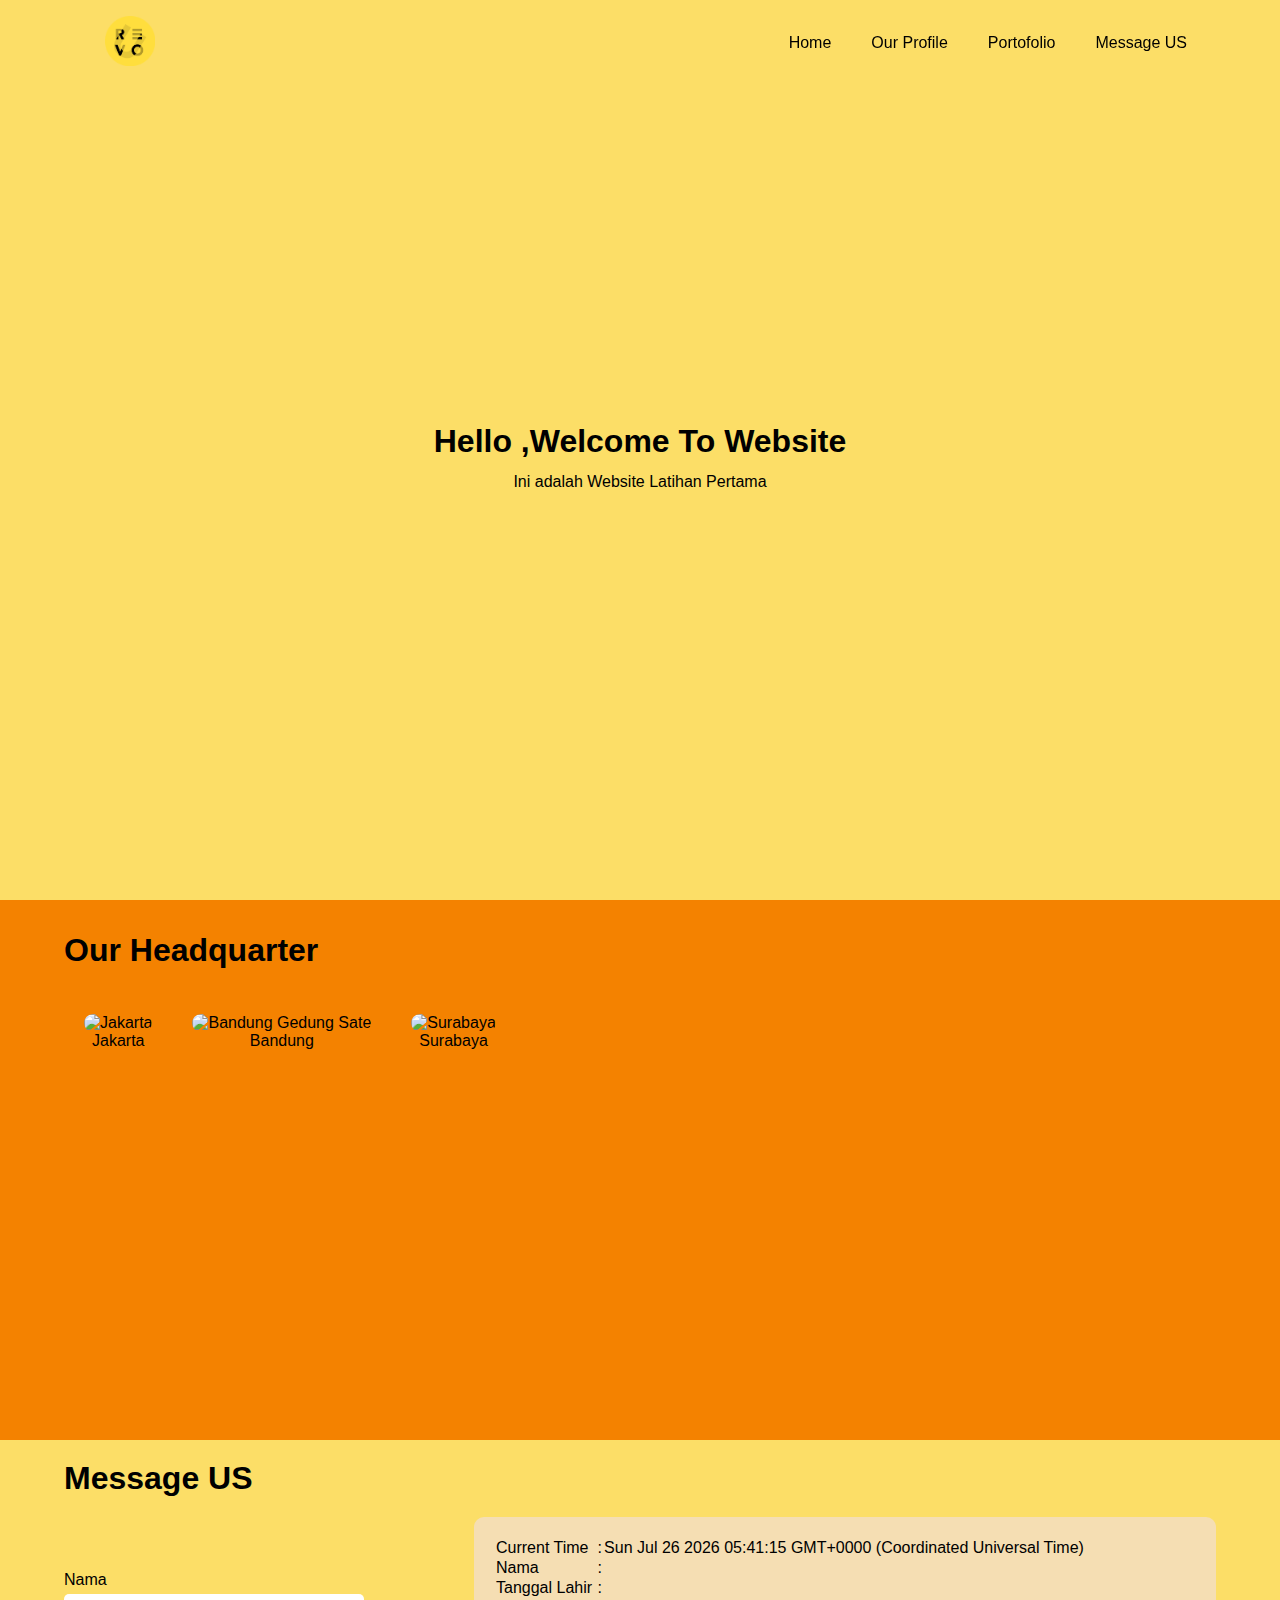
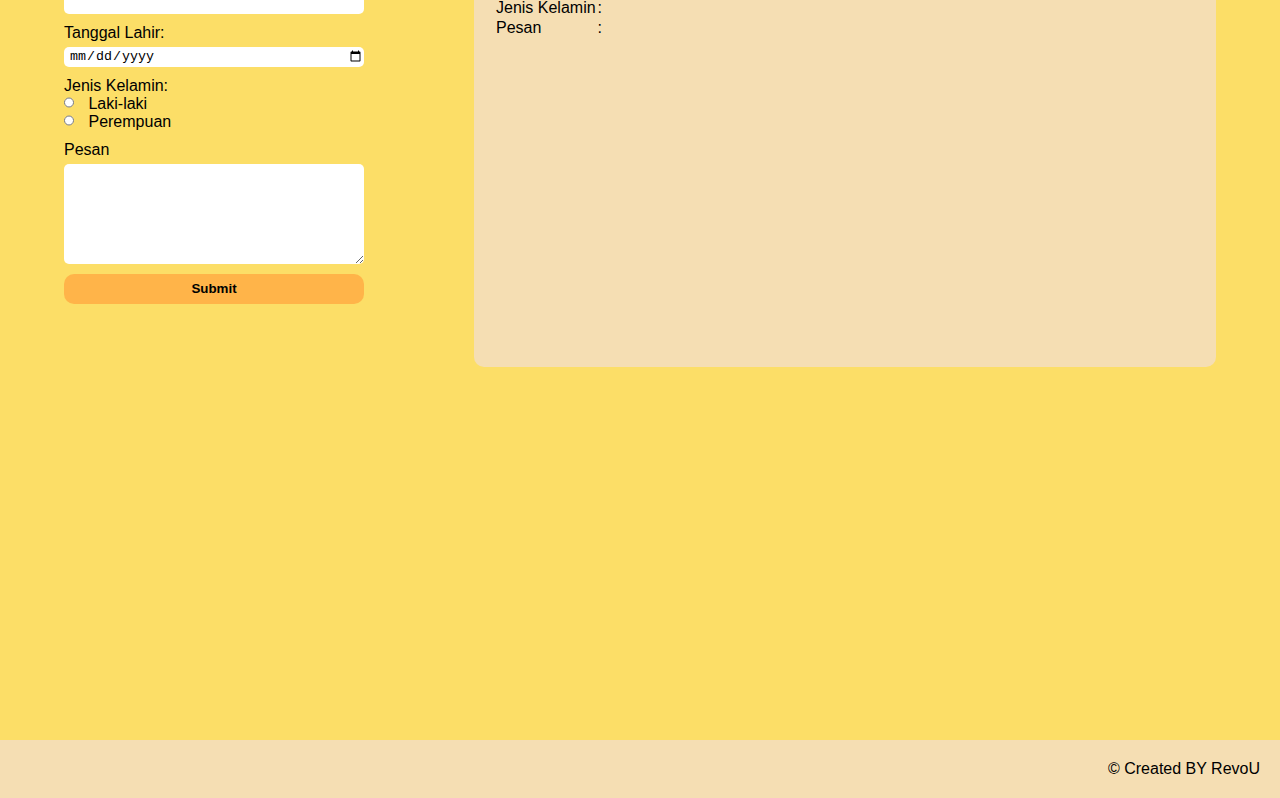
==== index.html @ cff4525e "initial commit" ====
<!DOCTYPE html>
<html lang="en">
  <head>
    <meta charset="UTF-8" />
    <meta http-equiv="X-UA-Compatible" content="IE=edge" />
    <meta name="viewport" content="width=device-width, initial-scale=1.0" />
    <title>Revou</title>
    <!-- Link CSS -->
    <link rel="stylesheet" href="assets/css/index.css" />
  </head>
  <body onload="display_ct()" id="home">
    <!-- Navbar Start -->
    <nav class="navbar">
      <div class="container">
        <div class="row">
          <div class="col-logo">
            <img src="assets/img/logo.png" alt="Logo Revou" />
          </div>
          <div class="col-navigation">
            <ul>
              <li><a href="#home">Home</a></li>
              <li><a href="profile.html">Our Profile</a></li>
              <li><a href="portofolio.html">Portofolio</a></li>
              <li><a href="#contact">Message US</a></li>
            </ul>
          </div>
        </div>
      </div>
    </nav>
    <!-- Navbar End -->
    <!-- Hero Start -->
    <div class="hero">
      <div class="container">
        <div class="row">
          <h1>Hello <span id="welcome-nama"></span>,Welcome To Website</h1>
          <p>Ini adalah Website Latihan Pertama</p>
        </div>
      </div>
    </div>
    <!-- Hero End -->
    <!-- Content Start -->
    <div class="content">
      <div class="container">
        <div class="row">
          <h1>Our Headquarter</h1>
          <div class="group-card">
            <div class="card">
              <img
                src="https://pict.sindonews.net/dyn/850/pena/news/2021/02/26/173/348284/beragam-nama-jakarta-sejak-tahun-397-sampai-sekarang-txm.jpg"
                alt="Jakarta"
              />
              <p>Jakarta</p>
            </div>
            <div class="card">
              <img
                src="https://badan-penghubung.jabarprov.go.id/wp-content/uploads/2020/12/gedung-sate.jpg"
                alt="Bandung Gedung Sate"
              />
              <p>Bandung</p>
            </div>
            <div class="card">
              <img
                src="https://ikbis.ac.id/wp-content/uploads/2021/03/Anda-di-Surabaya-Inilah-Pentingnya-Menggunakan-Konsultan-Pajak-Surabaya-1024x681.jpg"
                alt="Surabaya"
              />
              <p>Surabaya</p>
            </div>
          </div>
        </div>
      </div>
    </div>
    <!-- Content End -->
    <!-- Contact Start -->
    <div class="contact" id="contact">
      <div class="container">
        <div class="row">
          <div class="column-title">
            <h1>Message US</h1>
          </div>
          <div class="column-group">
            <div class="column-form">
              <form
                name="message-form"
                onsubmit="return validateForm()"
                action=""
                method="post"
              >
                <div class="form-group">
                  <label for="nama">Nama</label>
                  <input type="text" name="nama" id="nama" />
                </div>
                <div class="form-group">
                  <label for="date">Tanggal Lahir:</label>
                  <input type="date" name="birth-date" id="date" />
                </div>
                <div class="form-group">
                  <label for="gender">Jenis Kelamin:</label>
                  <div class="form-input">
                    <input
                      type="radio"
                      name="gender"
                      value="Laki-laki"
                      id="male"
                    />
                    <label for="male">Laki-laki</label>
                  </div>
                  <div class="form-input">
                    <input
                      type="radio"
                      name="gender"
                      value="Perempuan"
                      id="female"
                    />
                    <label for="female">Perempuan</label>
                  </div>
                </div>
                <div class="form-group">
                  <label for="pesan">Pesan</label>
                  <textarea
                    name="pesan"
                    id="pesan"
                    cols="30"
                    rows="10"
                  ></textarea>
                </div>
                <div class="form-group">
                  <input
                    type="button"
                    value="Submit"
                    id="btnSubmit"
                    class="btn btn-primary"
                  />
                </div>
              </form>
            </div>
            <div class="column-card">
              <table>
                <tr>
                  <td>Current Time</td>
                  <td>:</td>
                  <td id="current_time"></td>
                </tr>
                <tr>
                  <td>Nama</td>
                  <td>:</td>
                  <td id="inputNama"></td>
                </tr>
                <tr>
                  <td>Tanggal Lahir</td>
                  <td>:</td>
                  <td id="inputDate"></td>
                </tr>
                <tr>
                  <td>Jenis Kelamin</td>
                  <td>:</td>
                  <td id="inputGender"></td>
                </tr>
                <tr>
                  <td>Pesan</td>
                  <td>:</td>
                  <td id="inputPesan"></td>
                </tr>
              </table>
            </div>
          </div>
        </div>
      </div>
    </div>

    <footer>
      <p>&copy; Created BY RevoU</p>
    </footer>
    <script src="assets/js/script.js"></script>
  </body>
</html>
---- assets/css/index.css ----
* {
  box-sizing: border-box;
  margin: 0;
  padding: 0;
}

body {
  font-family: "Quicksand", sans-serif;
}

.navbar {
  display: flex;
  padding: 0px 10px 0 10px;
  width: 100%;
  justify-content: space-between;
  position: fixed;
  transition: all 0.3s ease;
  z-index: 9999;
}

.navbar .row {
  display: flex;
  align-items: center;
  justify-content: space-between;
}

.navbar.active {
  background-color: #fcde67;
}

.navbar .col-logo img {
  margin: 1rem 2rem;
  height: 50px;
  width: 50px;
}

.navbar .col-navigation ul {
  display: flex;
  align-items: center;
}

.navbar .col-navigation li {
  list-style-type: none;
  margin-inline: 20px;
}

.navbar .col-navigation a {
  color: black;
  display: block;
  text-decoration: none;
  font-size: 1rem;
}

.navbar .col-navigation a:hover {
  font-weight: bold;
}

.navbar .col-navigation i {
  display: flex;
  align-items: center;
}

.hero {
  width: 100%;
  min-height: 100vh;
  display: flex;
  align-items: center;
  background-color: #fcde67;
}
.container {
  width: 90%;
  margin-inline: auto;
}

.hero .row {
  display: flex;
  flex-direction: column;
  justify-content: center;
  align-items: center;
}

.hero h1 {
  line-height: 4rem;
}

.content {
  display: flex;
  width: 100%;
  min-height: 60vh;
  background-color: #f48200;
}

.content .row .group-card {
  display: flex;
  margin-top: 2.8rem;
  flex-wrap: wrap;
}

.content h1 {
  margin-top: 2rem;
}

.content .row .card {
  margin-inline: 20px;
  text-align: center;
}

.content .row .group-card .card img {
  width: 200px;
  height: 200px;
  border-radius: 100px;
}

.contact {
  width: 100%;
  min-height: 100vh;
  background-color: #fcde67;
}

.contact .row .column-group {
  display: flex;
  align-items: center;
}

.contact .row .column-group .column-form form .form-group {
  display: flex;
  flex-direction: column;
  margin-bottom: 10px;
}

.contact .row .column-title h1 {
  padding: 20px 0 20px 0;
}

.contact .row .column-group .column-form form .form-group input[type="text"],
.contact .row .column-group .column-form form .form-group input[type="date"] {
  width: 300px;
  height: 20px;
  border-radius: 5px;
  border: none;
  margin-top: 5px;
  padding-left: 5px;
}

.contact .row .column-form form .form-group input[type="radio"] {
  width: 10px;
  margin-right: 10px;
}

.contact .row .column-form form .form-group textarea {
  width: 300px;
  height: 100px;
  padding: 10px 10px;
  margin-top: 5px;
  border-radius: 5px;
  border: none;
  margin-right: 10px;
}
.contact .row .column-form form .form-group input[type="button"] {
  width: 300px;
  height: 30px;
  border-radius: 10px;
  border: none;
  background-color: #ffb449;
  font-weight: bold;
  cursor: pointer;
  transition: all 0.3s ease;
}

.contact .row .column-card {
  width: 100%;
  min-height: 50vh;
  padding: 20px 20px;
  border-radius: 10px;
  background-color: wheat;
  margin-left: 100px;
}

footer {
  min-height: 2vh;
  background-color: wheat;
  text-align: end;
  padding: 20px 20px;
}

@media screen and (min-width: 992px) {
  .contact .row .column-group {
    flex-direction: row;
    padding-bottom: 20px;
  }
}

@media screen and (max-width: 768px) {
  .content .row .group-card {
    justify-content: center;
    padding-bottom: 20px;
  }

  .contact .row .column-group {
    flex-direction: column;
    padding-bottom: 20px;
  }

  .contact .row .column-card {
    margin-left: 0px;
  }
}

@media screen and (max-width: 460px) {
  .container {
    width: 88%;
    margin-inline: auto;
  }

  .navbar .row .col-logo img {
    width: 30px;
    height: 30px;
    margin: auto;
  }

  .navbar .row .col-navigation ul li a {
    font-size: 10px;
  }

  .hero .row {
    text-align: center;
  }

  .content .row .group-card {
    justify-content: center;
  }

  .content .row .group-card .card {
    padding-bottom: 40px;
  }

  .content .row .group-card .card p {
    padding-top: 20px;
  }

  .contact .row .column-group {
    flex-direction: column;
    padding-bottom: 20px;
  }
  .contact .row .column-card {
    margin-left: 0px;
  }

  footer {
    text-align: center;
  }
}
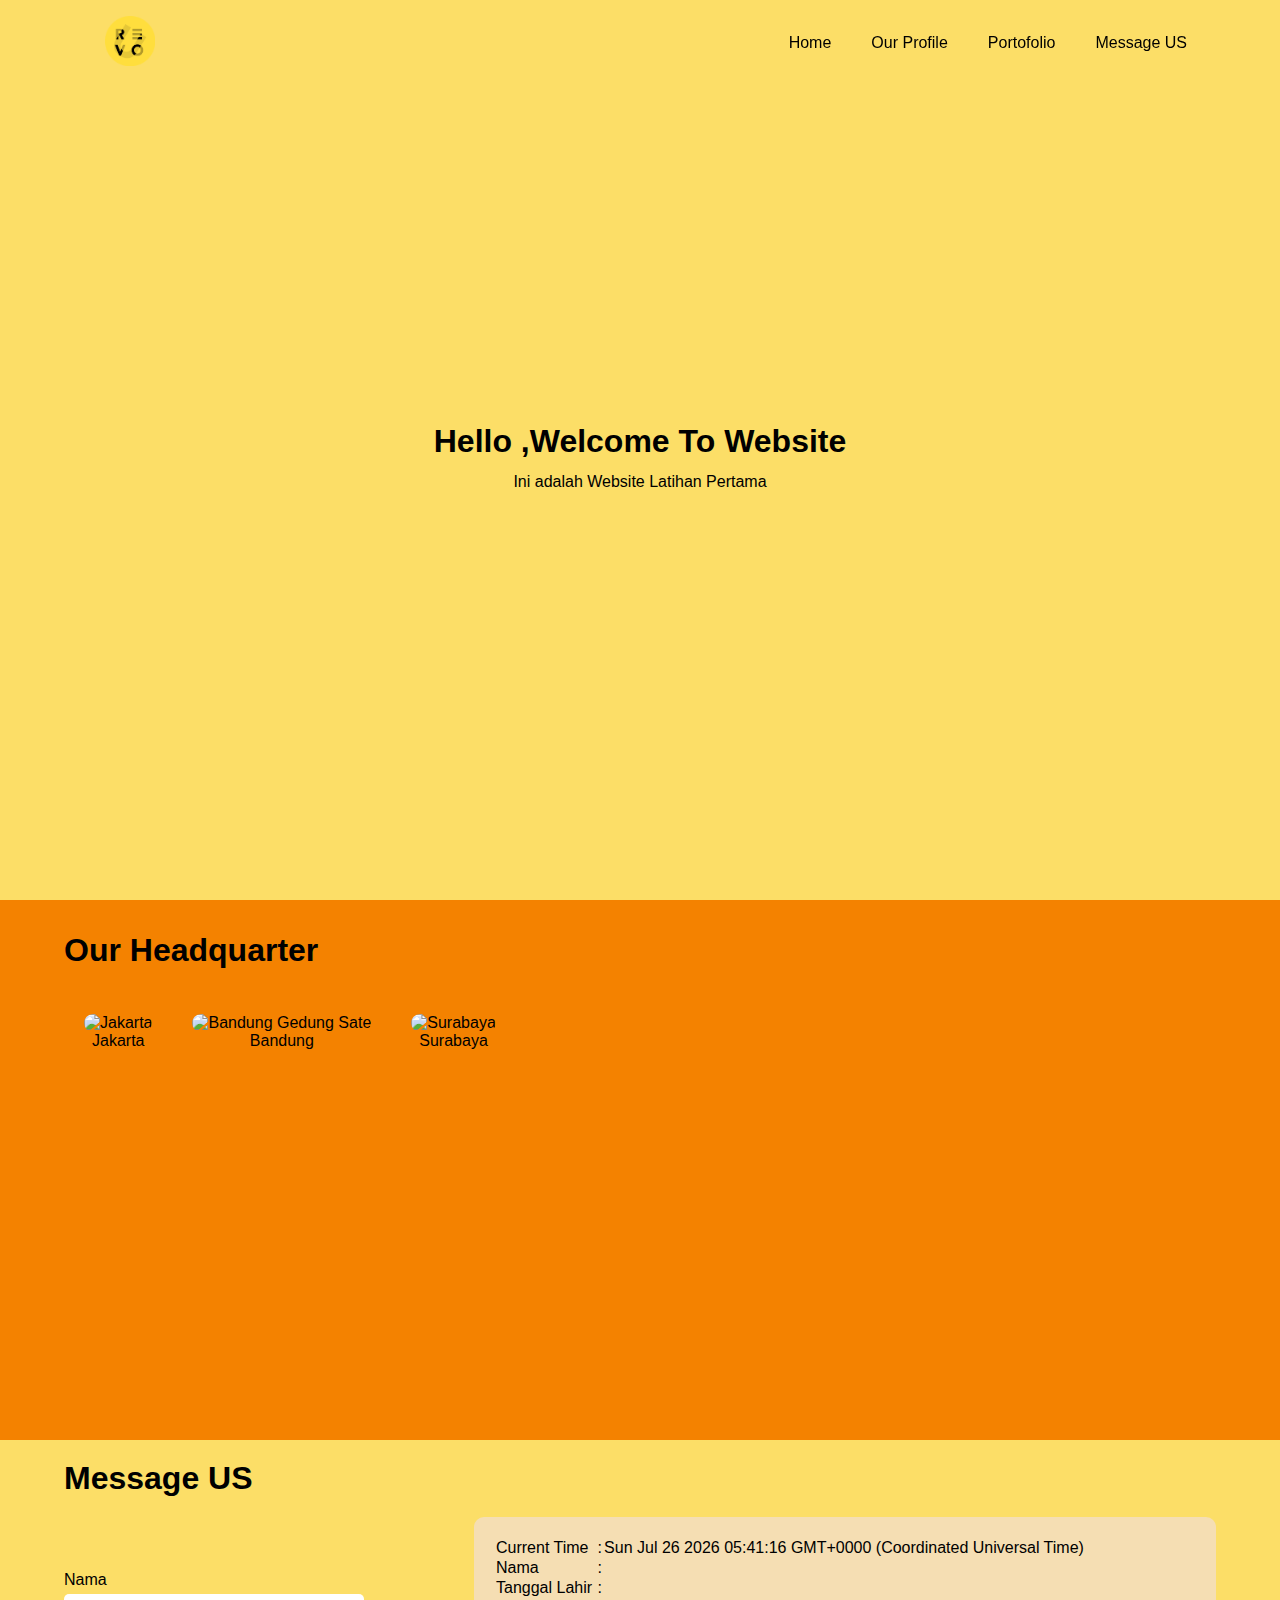
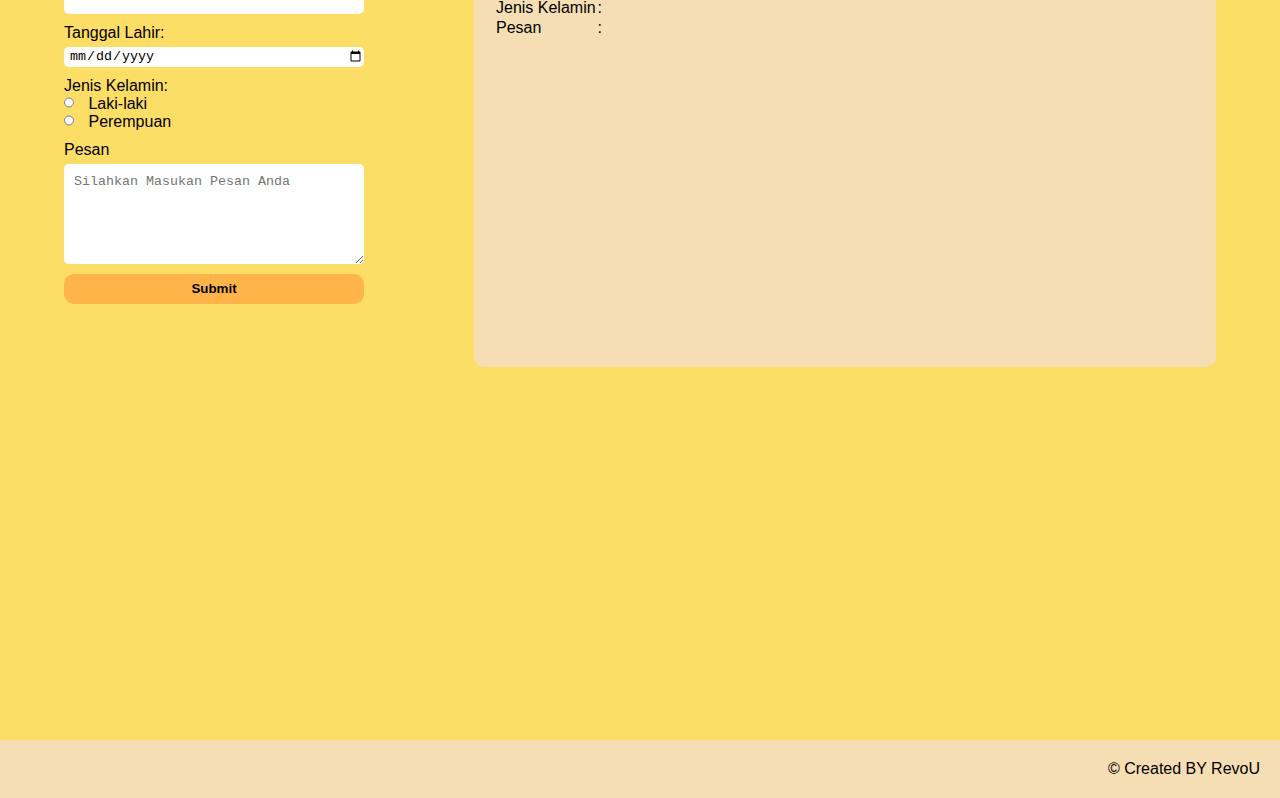
==== commit 52fa4fdd: "add placeholder" ====
--- a/index.html
+++ b/index.html
@@ -121,6 +121,7 @@
                     id="pesan"
                     cols="30"
                     rows="10"
+                    placeholder="Silahkan Masukan Pesan Anda"
                   ></textarea>
                 </div>
                 <div class="form-group">
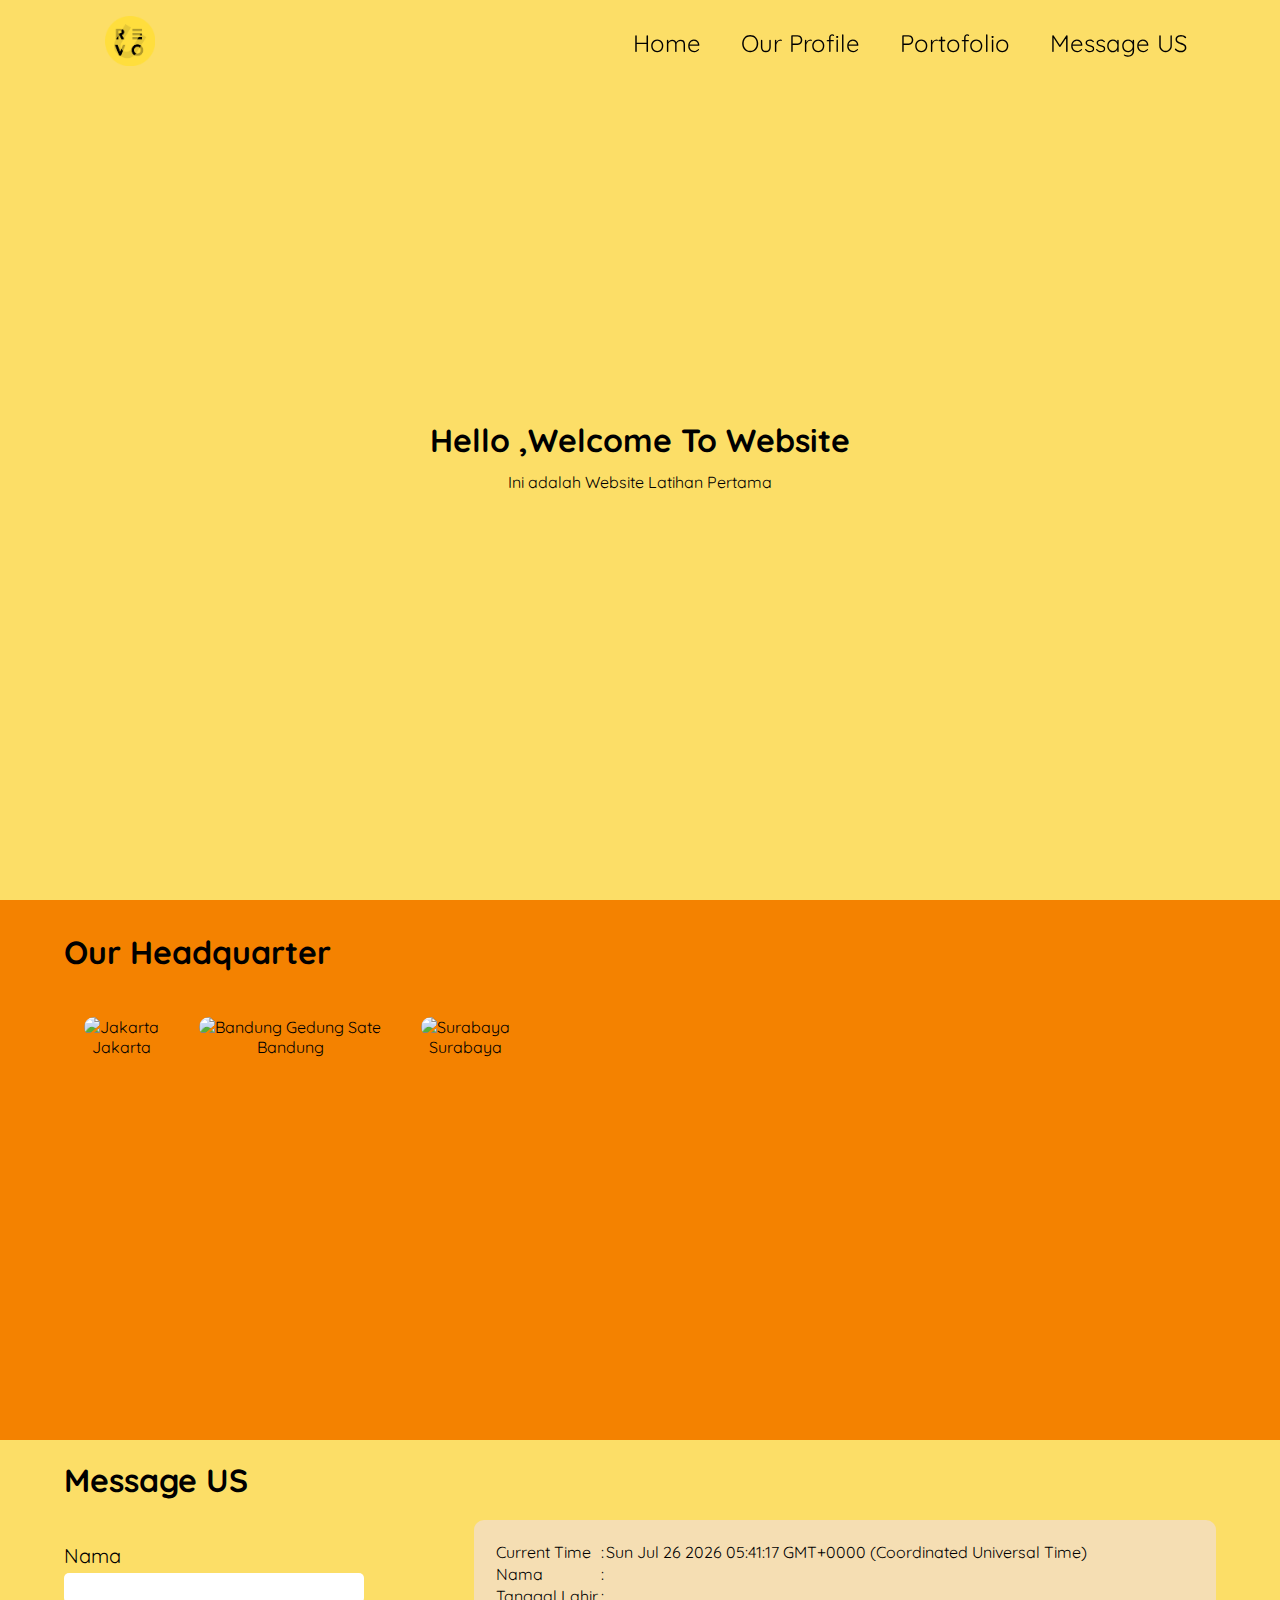
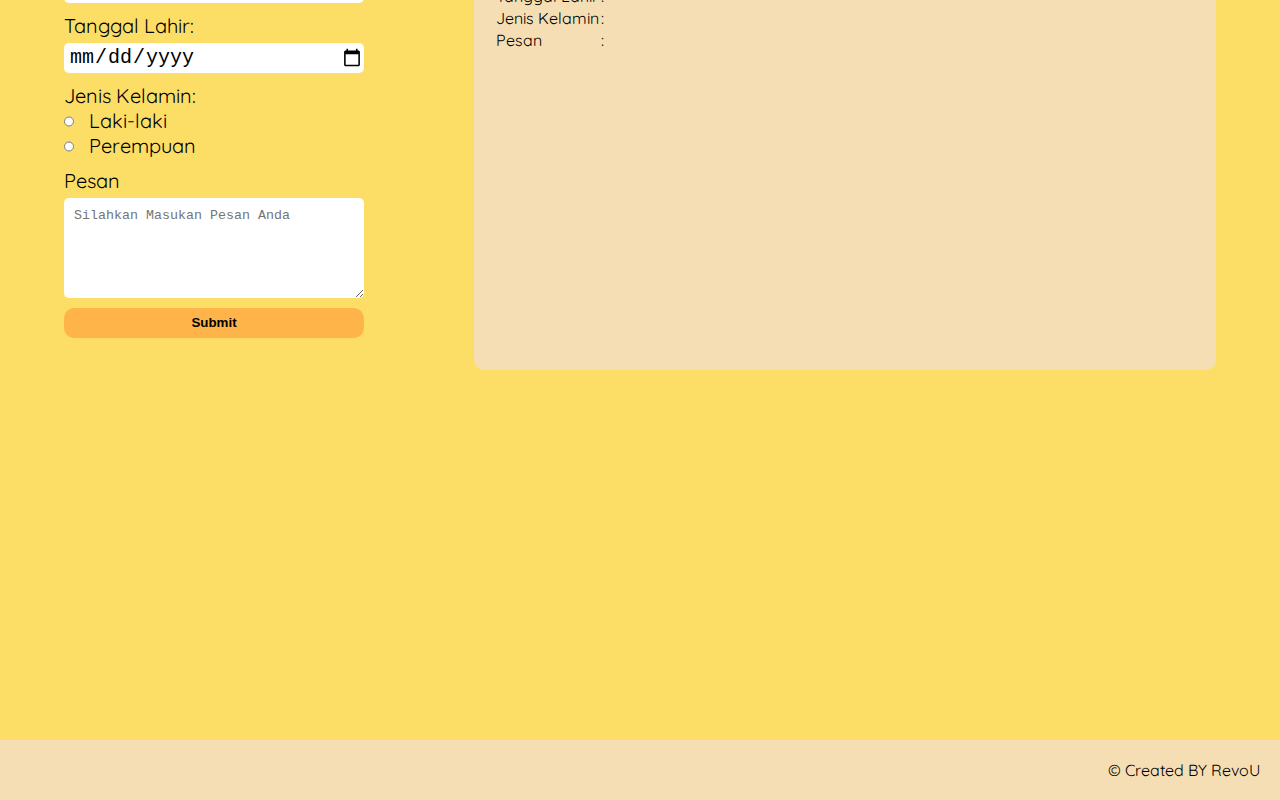
==== commit 62184594: "fix" ====
--- a/index.html
+++ b/index.html
@@ -1,176 +1,154 @@
 <!DOCTYPE html>
 <html lang="en">
-  <head>
-    <meta charset="UTF-8" />
-    <meta http-equiv="X-UA-Compatible" content="IE=edge" />
-    <meta name="viewport" content="width=device-width, initial-scale=1.0" />
-    <title>Revou</title>
-    <!-- Link CSS -->
-    <link rel="stylesheet" href="assets/css/index.css" />
-  </head>
-  <body onload="display_ct()" id="home">
-    <!-- Navbar Start -->
-    <nav class="navbar">
-      <div class="container">
-        <div class="row">
-          <div class="col-logo">
-            <img src="assets/img/logo.png" alt="Logo Revou" />
-          </div>
-          <div class="col-navigation">
-            <ul>
-              <li><a href="#home">Home</a></li>
-              <li><a href="profile.html">Our Profile</a></li>
-              <li><a href="portofolio.html">Portofolio</a></li>
-              <li><a href="#contact">Message US</a></li>
-            </ul>
-          </div>
+
+<head>
+  <meta charset="UTF-8" />
+  <meta http-equiv="X-UA-Compatible" content="IE=edge" />
+  <meta name="viewport" content="width=device-width, initial-scale=1.0" />
+  <title>Revou</title>
+  <!-- Link Font -->
+  <link rel="preconnect" href="https://fonts.googleapis.com">
+  <link rel="preconnect" href="https://fonts.gstatic.com" crossorigin>
+  <link href="https://fonts.googleapis.com/css2?family=Quicksand:wght@300;400;500;700&display=swap" rel="stylesheet">
+  <!-- Link CSS -->
+  <link rel="stylesheet" href="assets/css/index.css" />
+</head>
+
+<body onload="display_ct()" id="home">
+  <!-- Navbar Start -->
+  <nav class="navbar">
+    <div class="container">
+      <div class="row">
+        <div class="col-logo">
+          <img src="assets/img/logo.png" alt="Logo Revou" />
         </div>
-      </div>
-    </nav>
-    <!-- Navbar End -->
-    <!-- Hero Start -->
-    <div class="hero">
-      <div class="container">
-        <div class="row">
-          <h1>Hello <span id="welcome-nama"></span>,Welcome To Website</h1>
-          <p>Ini adalah Website Latihan Pertama</p>
+        <div class="col-navigation">
+          <ul>
+            <li><a href="#home">Home</a></li>
+            <li><a href="profile.html">Our Profile</a></li>
+            <li><a href="portofolio.html">Portofolio</a></li>
+            <li><a href="#contact">Message US</a></li>
+          </ul>
         </div>
       </div>
     </div>
-    <!-- Hero End -->
-    <!-- Content Start -->
-    <div class="content">
-      <div class="container">
-        <div class="row">
-          <h1>Our Headquarter</h1>
-          <div class="group-card">
-            <div class="card">
-              <img
-                src="https://pict.sindonews.net/dyn/850/pena/news/2021/02/26/173/348284/beragam-nama-jakarta-sejak-tahun-397-sampai-sekarang-txm.jpg"
-                alt="Jakarta"
-              />
-              <p>Jakarta</p>
-            </div>
-            <div class="card">
-              <img
-                src="https://badan-penghubung.jabarprov.go.id/wp-content/uploads/2020/12/gedung-sate.jpg"
-                alt="Bandung Gedung Sate"
-              />
-              <p>Bandung</p>
-            </div>
-            <div class="card">
-              <img
-                src="https://ikbis.ac.id/wp-content/uploads/2021/03/Anda-di-Surabaya-Inilah-Pentingnya-Menggunakan-Konsultan-Pajak-Surabaya-1024x681.jpg"
-                alt="Surabaya"
-              />
-              <p>Surabaya</p>
-            </div>
+  </nav>
+  <!-- Navbar End -->
+  <!-- Hero Start -->
+  <div class="hero">
+    <div class="container">
+      <div class="row">
+        <h1>Hello <span id="welcome-nama"></span>,Welcome To Website</h1>
+        <p>Ini adalah Website Latihan Pertama</p>
+      </div>
+    </div>
+  </div>
+  <!-- Hero End -->
+  <!-- Content Start -->
+  <div class="content">
+    <div class="container">
+      <div class="row">
+        <h1>Our Headquarter</h1>
+        <div class="group-card">
+          <div class="card">
+            <img
+              src="https://pict.sindonews.net/dyn/850/pena/news/2021/02/26/173/348284/beragam-nama-jakarta-sejak-tahun-397-sampai-sekarang-txm.jpg"
+              alt="Jakarta" />
+            <p>Jakarta</p>
+          </div>
+          <div class="card">
+            <img src="https://badan-penghubung.jabarprov.go.id/wp-content/uploads/2020/12/gedung-sate.jpg"
+              alt="Bandung Gedung Sate" />
+            <p>Bandung</p>
+          </div>
+          <div class="card">
+            <img
+              src="https://ikbis.ac.id/wp-content/uploads/2021/03/Anda-di-Surabaya-Inilah-Pentingnya-Menggunakan-Konsultan-Pajak-Surabaya-1024x681.jpg"
+              alt="Surabaya" />
+            <p>Surabaya</p>
           </div>
         </div>
       </div>
     </div>
-    <!-- Content End -->
-    <!-- Contact Start -->
-    <div class="contact" id="contact">
-      <div class="container">
-        <div class="row">
-          <div class="column-title">
-            <h1>Message US</h1>
+  </div>
+  <!-- Content End -->
+  <!-- Contact Start -->
+  <div class="contact" id="contact">
+    <div class="container">
+      <div class="row">
+        <div class="column-title">
+          <h1>Message US</h1>
+        </div>
+        <div class="column-group">
+          <div class="column-form">
+            <form name="message-form" action="" method="post">
+              <div class="form-group">
+                <label for="nama">Nama</label>
+                <input type="text" name="nama" id="nama" />
+              </div>
+              <div class="form-group">
+                <label for="date">Tanggal Lahir:</label>
+                <input type="date" name="birth-date" id="date" />
+              </div>
+              <div class="form-group">
+                <label for="gender">Jenis Kelamin:</label>
+                <div class="form-input">
+                  <input type="radio" name="gender" value="Laki-laki" id="male" />
+                  <label for="male">Laki-laki</label>
+                </div>
+                <div class="form-input">
+                  <input type="radio" name="gender" value="Perempuan" id="female" />
+                  <label for="female">Perempuan</label>
+                </div>
+              </div>
+              <div class="form-group">
+                <label for="pesan">Pesan</label>
+                <textarea name="pesan" id="pesan" cols="30" rows="10"
+                  placeholder="Silahkan Masukan Pesan Anda"></textarea>
+              </div>
+              <div class="form-group">
+                <input type="button" value="Submit" id="btnSubmit" class="btn btn-primary" />
+              </div>
+            </form>
           </div>
-          <div class="column-group">
-            <div class="column-form">
-              <form
-                name="message-form"
-                onsubmit="return validateForm()"
-                action=""
-                method="post"
-              >
-                <div class="form-group">
-                  <label for="nama">Nama</label>
-                  <input type="text" name="nama" id="nama" />
-                </div>
-                <div class="form-group">
-                  <label for="date">Tanggal Lahir:</label>
-                  <input type="date" name="birth-date" id="date" />
-                </div>
-                <div class="form-group">
-                  <label for="gender">Jenis Kelamin:</label>
-                  <div class="form-input">
-                    <input
-                      type="radio"
-                      name="gender"
-                      value="Laki-laki"
-                      id="male"
-                    />
-                    <label for="male">Laki-laki</label>
-                  </div>
-                  <div class="form-input">
-                    <input
-                      type="radio"
-                      name="gender"
-                      value="Perempuan"
-                      id="female"
-                    />
-                    <label for="female">Perempuan</label>
-                  </div>
-                </div>
-                <div class="form-group">
-                  <label for="pesan">Pesan</label>
-                  <textarea
-                    name="pesan"
-                    id="pesan"
-                    cols="30"
-                    rows="10"
-                    placeholder="Silahkan Masukan Pesan Anda"
-                  ></textarea>
-                </div>
-                <div class="form-group">
-                  <input
-                    type="button"
-                    value="Submit"
-                    id="btnSubmit"
-                    class="btn btn-primary"
-                  />
-                </div>
-              </form>
-            </div>
-            <div class="column-card">
-              <table>
-                <tr>
-                  <td>Current Time</td>
-                  <td>:</td>
-                  <td id="current_time"></td>
-                </tr>
-                <tr>
-                  <td>Nama</td>
-                  <td>:</td>
-                  <td id="inputNama"></td>
-                </tr>
-                <tr>
-                  <td>Tanggal Lahir</td>
-                  <td>:</td>
-                  <td id="inputDate"></td>
-                </tr>
-                <tr>
-                  <td>Jenis Kelamin</td>
-                  <td>:</td>
-                  <td id="inputGender"></td>
-                </tr>
-                <tr>
-                  <td>Pesan</td>
-                  <td>:</td>
-                  <td id="inputPesan"></td>
-                </tr>
-              </table>
-            </div>
+          <div class="column-card">
+            <table>
+              <tr>
+                <td>Current Time</td>
+                <td>:</td>
+                <td id="current_time"></td>
+              </tr>
+              <tr>
+                <td>Nama</td>
+                <td>:</td>
+                <td id="inputNama"></td>
+              </tr>
+              <tr>
+                <td>Tanggal Lahir</td>
+                <td>:</td>
+                <td id="inputDate"></td>
+              </tr>
+              <tr>
+                <td>Jenis Kelamin</td>
+                <td>:</td>
+                <td id="inputGender"></td>
+              </tr>
+              <tr>
+                <td>Pesan</td>
+                <td>:</td>
+                <td id="inputPesan"></td>
+              </tr>
+            </table>
           </div>
         </div>
       </div>
     </div>
+  </div>
 
-    <footer>
-      <p>&copy; Created BY RevoU</p>
-    </footer>
-    <script src="assets/js/script.js"></script>
-  </body>
-</html>
+  <footer>
+    <p>&copy; Created BY RevoU</p>
+  </footer>
+  <script src="assets/js/script.js"></script>
+</body>
+
+</html>--- a/assets/css/index.css
+++ b/assets/css/index.css
@@ -183,14 +183,37 @@
   padding: 20px 20px;
 }
 
-@media screen and (min-width: 992px) {
+@media screen and (min-width: 1024px) {
+  .navbar .col-navigation a {
+    font-size: 1.5rem;
+  }
+
   .contact .row .column-group {
     flex-direction: row;
     padding-bottom: 20px;
   }
+
+  .contact .row .column-group .column-form form .form-group {
+    font-size: 20px;
+  }
+  .contact .row .column-group .column-form form .form-group input[type="text"],
+.contact .row .column-group .column-form form .form-group input[type="date"]{
+  height: 30px;
+  font-size: 20px;
+}
+
+.contact .row .column-form form .form-group input[type="radio"] {
+  font-size: 20px;
+  margin-right: 10px;
+}
+
 }
 
 @media screen and (max-width: 768px) {
+  .hero h1 {
+    text-align: center;
+  }
+
   .content .row .group-card {
     justify-content: center;
     padding-bottom: 20px;
@@ -250,3 +273,5 @@
     text-align: center;
   }
 }
+
+
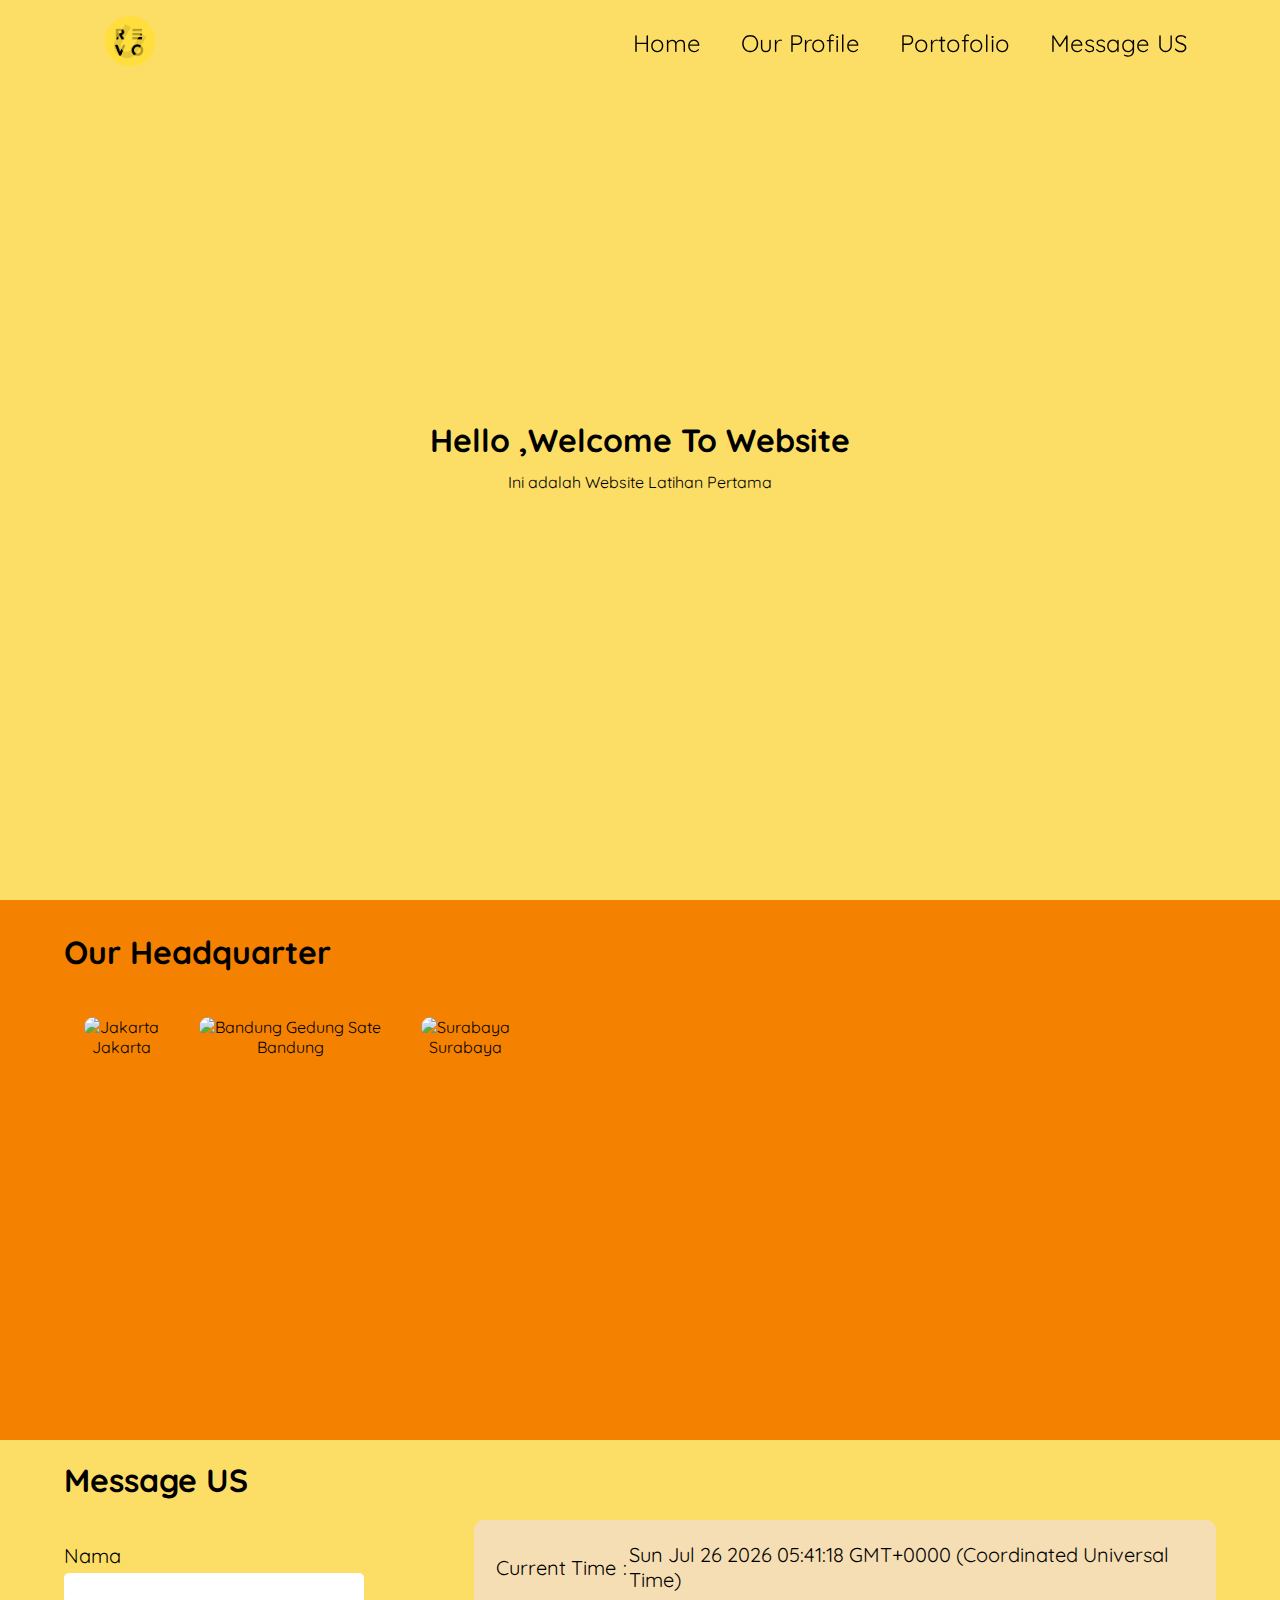
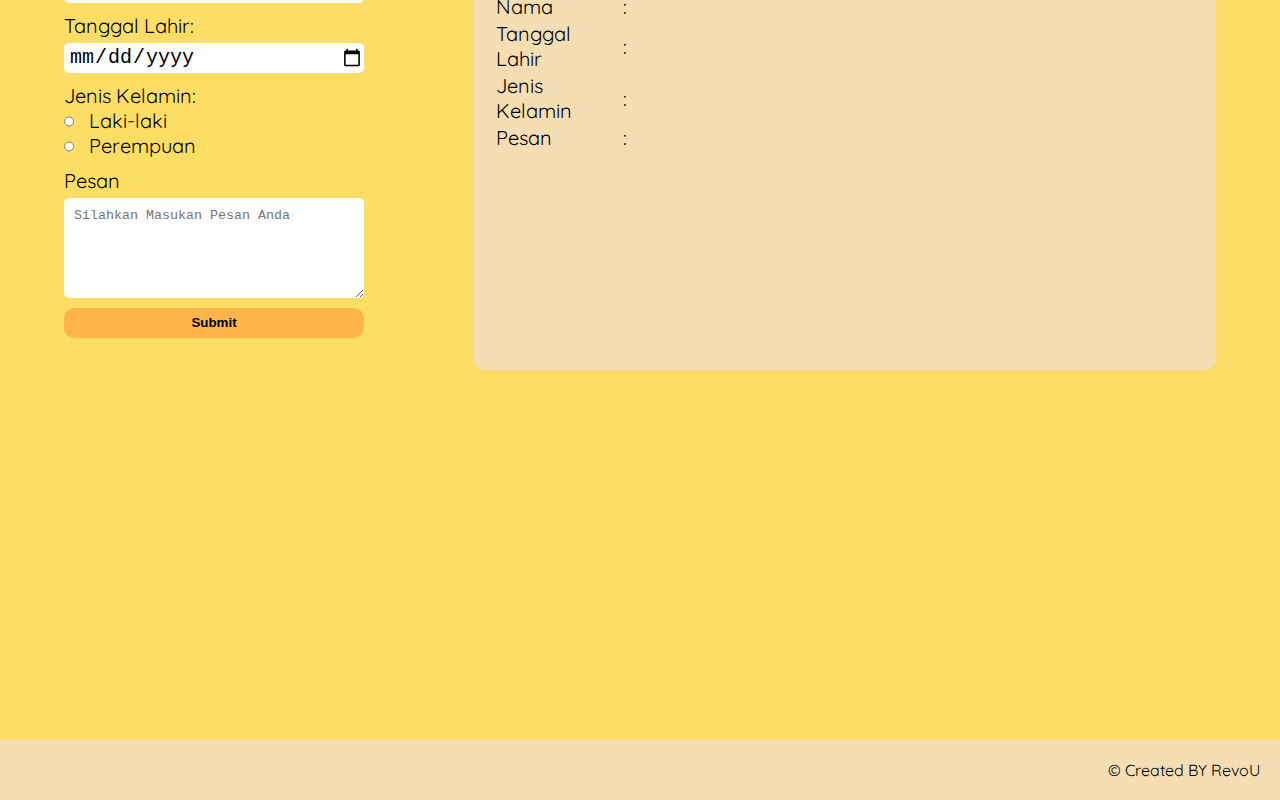
==== commit 4bd15530: "fix" ====
--- a/index.html
+++ b/index.html
@@ -39,6 +39,10 @@
     <div class="container">
       <div class="row">
         <h1>Hello <span id="welcome-nama"></span>,Welcome To Website</h1>
+        <script>
+          var WelcomeName = prompt("Silahkan Isikan Nama Anda");
+          document.getElementById("welcome-nama").innerText = WelcomeName;
+        </script>
         <p>Ini adalah Website Latihan Pertama</p>
       </div>
     </div>
--- a/assets/css/index.css
+++ b/assets/css/index.css
@@ -207,6 +207,10 @@
   margin-right: 10px;
 }
 
+.contact .row .column-card {
+  font-size: 20px;
+}
+
 }
 
 @media screen and (max-width: 768px) {
